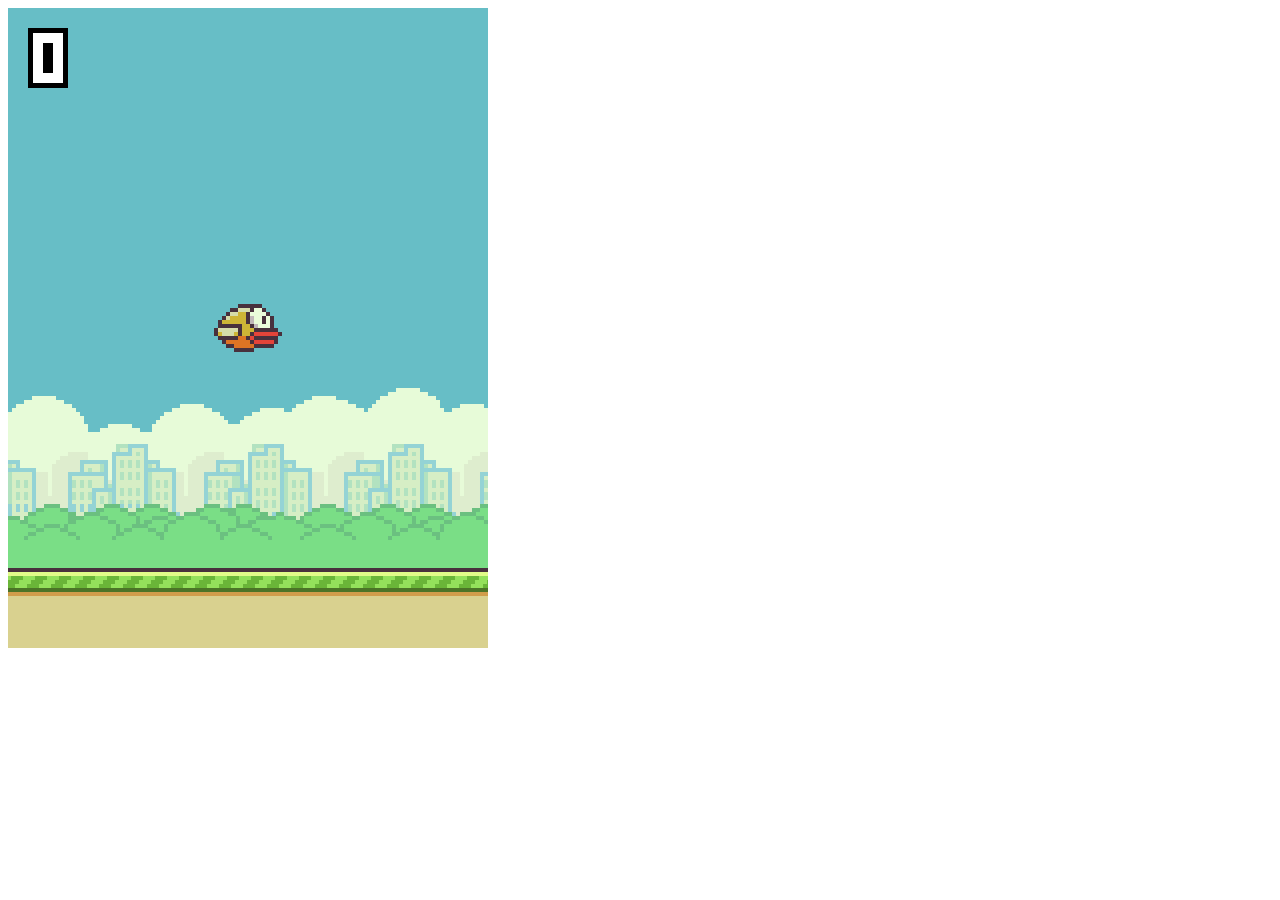
==== index.html @ 42004d38 "initial commit" ====
<!DOCTYPE html>
<html>

<head>
    <meta charset="utf-8">
    <meta http-equiv="Content-Type" content="text/html; charset=utf-8">
</head>

<body>

    <!-- Create the canvas that the C++ code will draw into -->
    <canvas id="canvas" oncontextmenu="event.preventDefault()"></canvas>

    <!-- Allow the C++ to access the canvas element --> 
    <script type='text/javascript'>
        var Module = {
            canvas: (function() { return document.getElementById('canvas'); })()
        };
    </script>
    
    <!-- Add the javascript glue code (index.js) as generated by Emscripten -->
    <script src="flappy.js"></script>
</body>

</html>
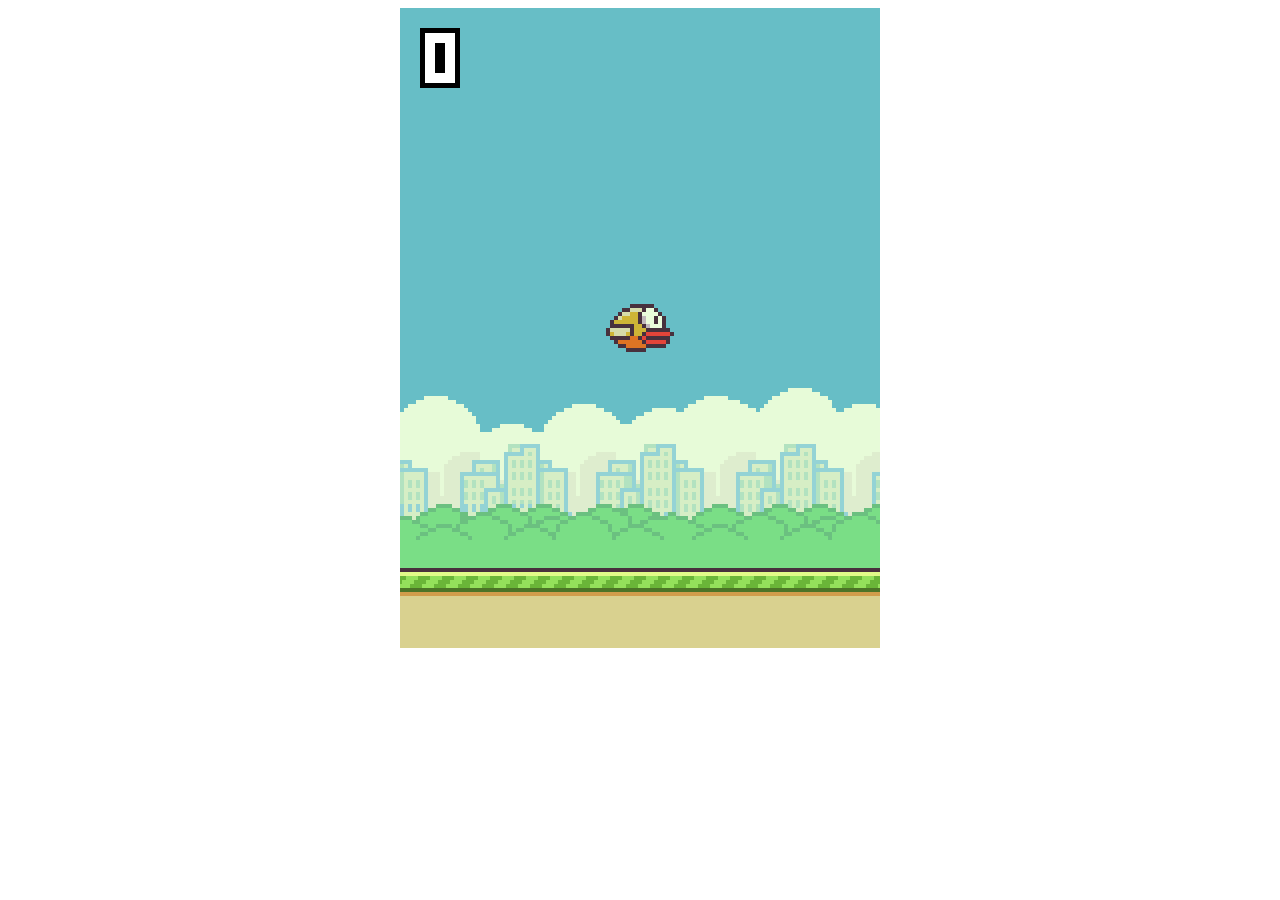
==== commit f76ed03f: "Center canvas element" ====
--- a/index.html
+++ b/index.html
@@ -4,21 +4,19 @@
 <head>
     <meta charset="utf-8">
     <meta http-equiv="Content-Type" content="text/html; charset=utf-8">
+    <link rel="stylesheet" href="styles.css">
 </head>
 
 <body>
 
-    <!-- Create the canvas that the C++ code will draw into -->
     <canvas id="canvas" oncontextmenu="event.preventDefault()"></canvas>
 
-    <!-- Allow the C++ to access the canvas element --> 
     <script type='text/javascript'>
         var Module = {
             canvas: (function() { return document.getElementById('canvas'); })()
         };
     </script>
     
-    <!-- Add the javascript glue code (index.js) as generated by Emscripten -->
     <script src="flappy.js"></script>
 </body>
 
--- a/styles.css
+++ b/styles.css
@@ -0,0 +1,5 @@
+canvas {
+    margin-left: auto;
+    margin-right: auto;
+    display: block;
+}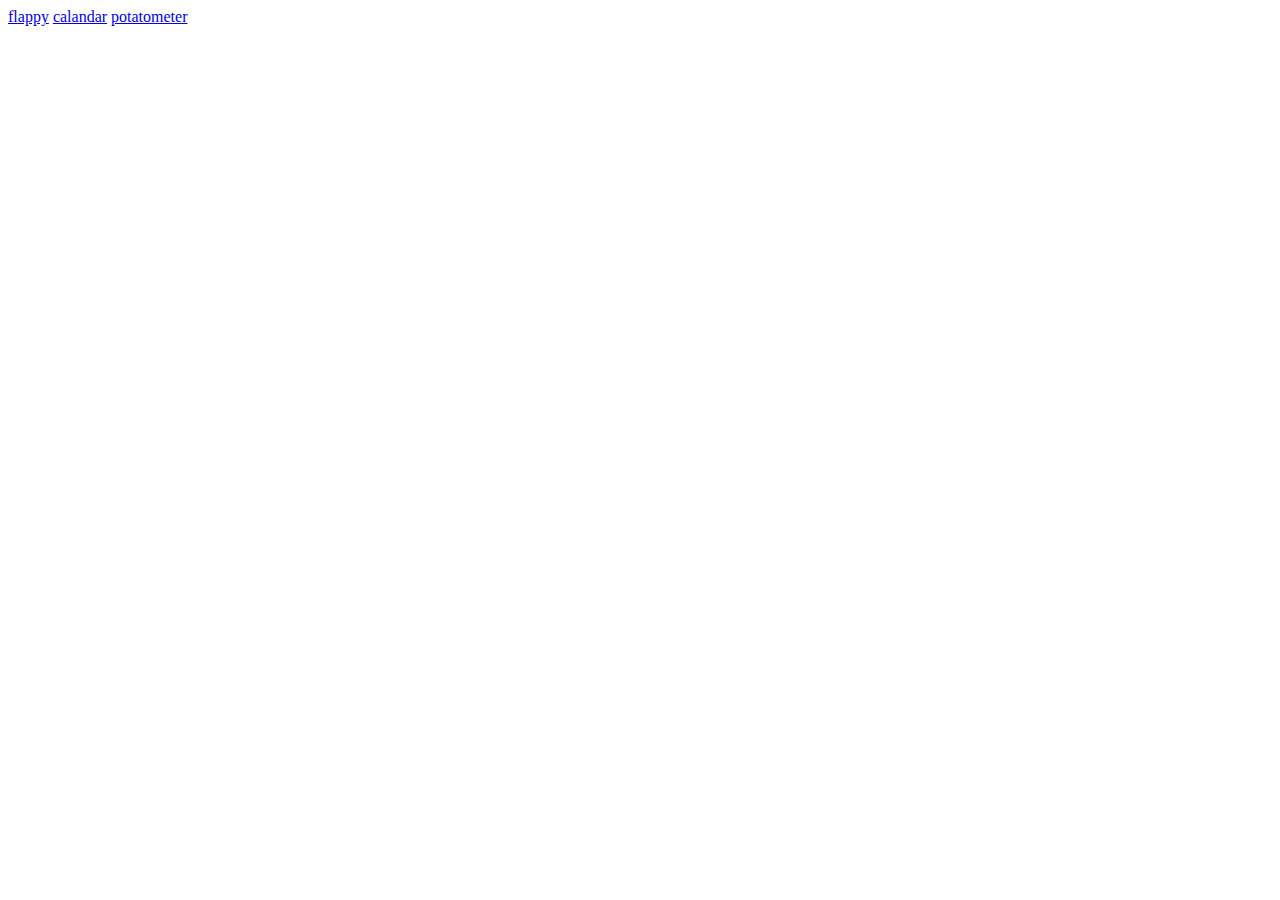
==== commit 3aadbda8: "include all previous projects and launching page" ====
--- a/index.html
+++ b/index.html
@@ -1,23 +1,12 @@
 <!DOCTYPE html>
 <html>
+  <head>
+    <title>website</title>
+  </head>
 
-<head>
-    <meta charset="utf-8">
-    <meta http-equiv="Content-Type" content="text/html; charset=utf-8">
-    <link rel="stylesheet" href="styles.css">
-</head>
-
-<body>
-
-    <canvas id="canvas" oncontextmenu="event.preventDefault()"></canvas>
-
-    <script type='text/javascript'>
-        var Module = {
-            canvas: (function() { return document.getElementById('canvas'); })()
-        };
-    </script>
-    
-    <script src="flappy.js"></script>
-</body>
-
+  <nav>
+    <a href="flappy/index.html">flappy</a>
+    <a href="calandar/index.html">calandar</a>
+    <a href="potatometer/index.html">potatometer</a>
+  </nav>
 </html>
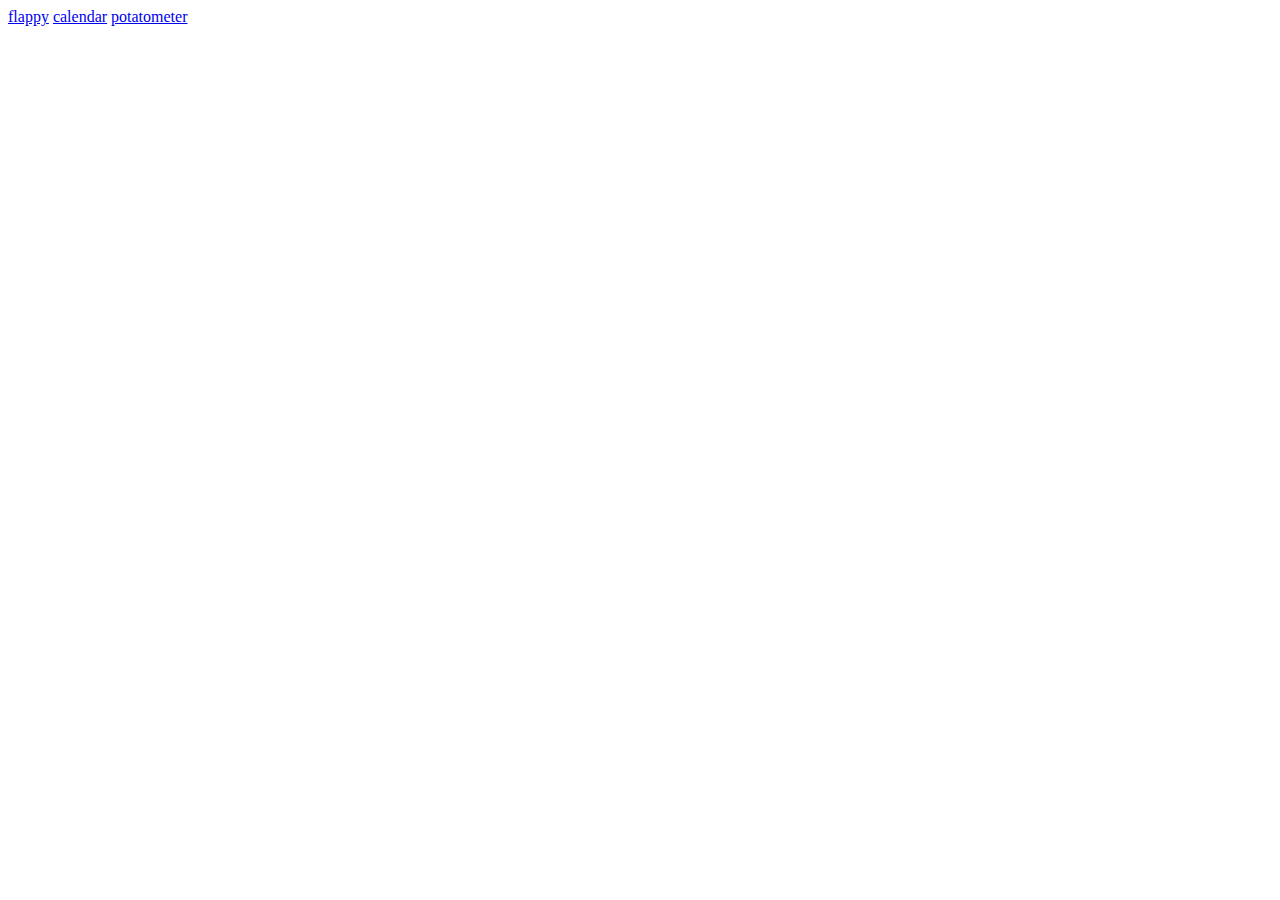
==== commit 25a8cbe3: "fix typo on calendar" ====
--- a/index.html
+++ b/index.html
@@ -6,7 +6,7 @@
 
   <nav>
     <a href="flappy/index.html">flappy</a>
-    <a href="calandar/index.html">calandar</a>
+    <a href="calendar/index.html">calendar</a>
     <a href="potatometer/index.html">potatometer</a>
   </nav>
 </html>
